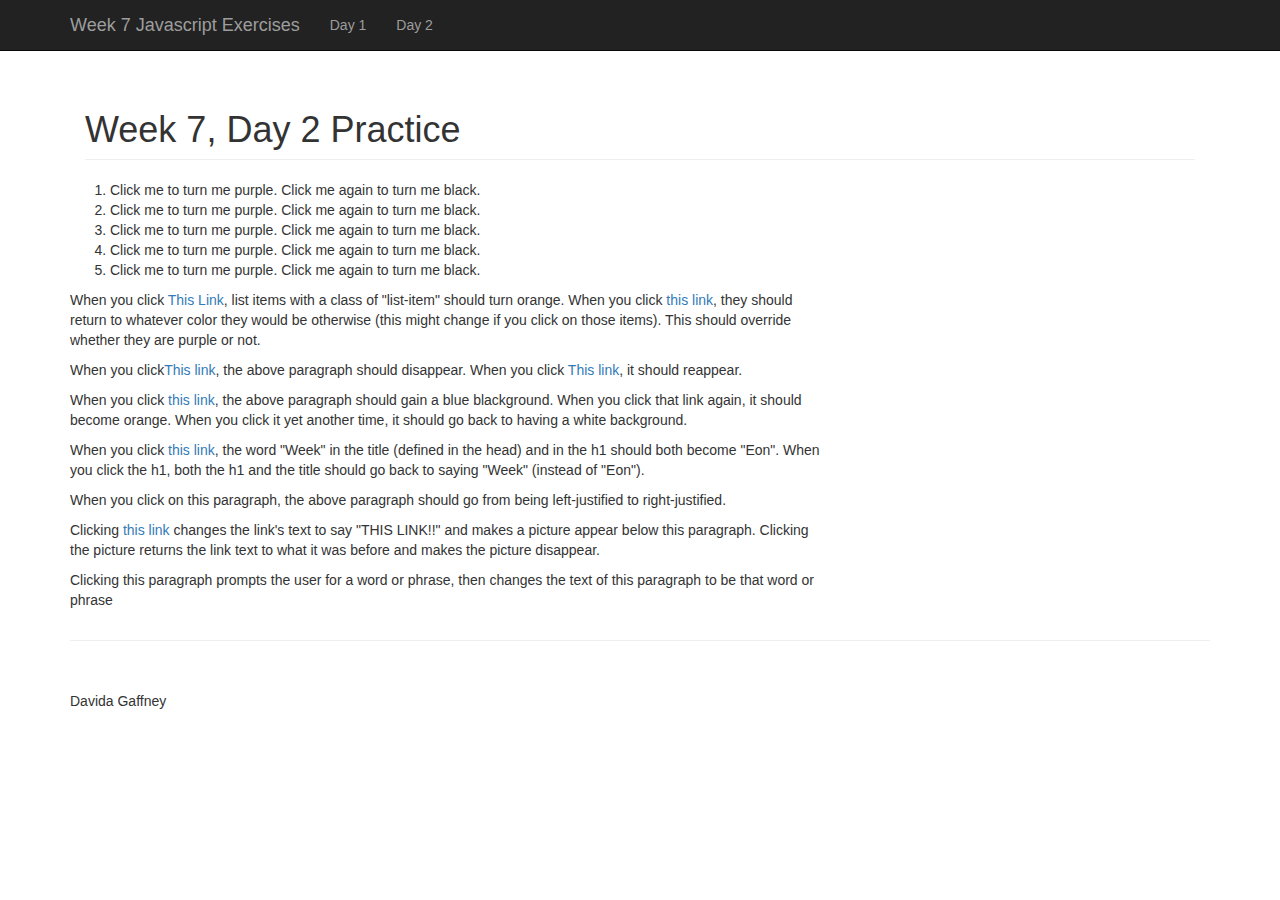
==== day2.html @ 382326d2 "day 1 and 2 update to push to github pages" ====
<!DOCTYPE html>
<html lang="en">

<head>

    <meta charset="utf-8">
    <meta http-equiv="X-UA-Compatible" content="IE=edge">
    <meta name="viewport" content="width=device-width, initial-scale=1">
    <meta name="description" content="">
    <meta name="author" content="">

    <title class="week">Week 07, Day 02 - Practice</title>
    <script src="./js/script.js"></script>
    <script src="./js/day2scripts.js"></script>

    <!-- Bootstrap Core CSS -->
    <link href="css/bootstrap.min.css" rel="stylesheet">

    <!-- Custom CSS -->
    <link href="css/thumbnail-gallery.css" rel="stylesheet">

    <!-- HTML5 Shim and Respond.js IE8 support of HTML5 elements and media queries -->
    <!-- WARNING: Respond.js doesn't work if you view the page via file:// -->
    <!--[if lt IE 9]>
        <script src="https://oss.maxcdn.com/libs/html5shiv/3.7.0/html5shiv.js"></script>
        <script src="https://oss.maxcdn.com/libs/respond.js/1.4.2/respond.min.js"></script>
    <![endif]-->
    <link rel="stylesheet" type="text/css" href="css/custom.css">

</head>

<body>

    <!-- Navigation -->
    <nav class="navbar navbar-inverse navbar-fixed-top" role="navigation">
        <div class="container">
            <!-- Brand and toggle get grouped for better mobile display -->
            <div class="navbar-header">
                <button type="button" class="navbar-toggle" data-toggle="collapse" data-target="#bs-example-navbar-collapse-1">
                    <span class="sr-only">Toggle navigation</span>
                    <span class="icon-bar"></span>
                    <span class="icon-bar"></span>
                    <span class="icon-bar"></span>
                </button>
                <a class="navbar-brand">Week 7 Javascript Exercises</a>
            </div>
            <!-- Collect the nav links, forms, and other content for toggling -->
            <div class="collapse navbar-collapse" id="bs-example-navbar-collapse-1">
                <ul class="nav navbar-nav">
                    <li>
                        <a href="index.html">Day 1</a>
                    </li>
                    <li>
                        <a href="day2.html">Day 2</a>
                    </li>
                    <li>
<!--                         <a href="day3.html">Day 3</a>
 -->                    </li>
                </ul>
            </div>
            <!-- /.navbar-collapse -->
        </div>
        <!-- /.container -->
    </nav>

    <!-- Page Content -->
<div class="container">

<!-- HEADER -->
    <div class="col-lg-12">
        <h1 class="page-header week">Week 7, Day 2 Practice</h1>
    </div>

        <!-- LIST OF PURPLE BLACK THINGS -->
    <div class="row">
      <div class="col-xs-12 col-md-8">
        <ol>
          <li class="list-item" id="list-item-1">
            <span id="clickPurple" onClick="purple();">Click me to turn me purple.</span>
            <span  id="clickBlack" onClick="black()";>Click me again to turn me black.</span>
          </li>
          <li class="list-item" id="list-item-1">
            <span id="clickPurple" onClick="purple();">Click me to turn me purple.</span>
            <span  id="clickBlack" onClick="black()";>Click me again to turn me black.</span>
          </li>
          <li class="list-item" id="list-item-1">
            <span id="clickPurple" onClick="purple();">Click me to turn me purple.</span>
            <span  id="clickBlack" onClick="black()";>Click me again to turn me black.</span>
          </li>
          <li class="list-item" id="list-item-1">
            <span id="clickPurple" onClick="purple();">Click me to turn me purple.</span>
            <span  id="clickBlack" onClick="black()";>Click me again to turn me black.</span>
          </li>
          <li class="list-item" id="list-item-1">
            <span id="clickPurple" onClick="purple();">Click me to turn me purple.</span>
            <span  id="clickBlack" onClick="black()";>Click me again to turn me black.</span>
          </li>
        </ol>
      </div>
    </div>
    <div class="row">
      <div class="col-xs-12 col-md-8">
        <p id="para1"> When you click <a href="#" onClick="orange();">This Link</a>, list items with a class of
        "list-item" should turn orange. When you click <a href="#" onClick="notOrange()">this link</a>, they
        should return to whatever color they would be otherwise (this might change if
        you click on those items). This should override whether they are purple or
        not.</p>
        
        <p id="para2">When you click<a href="#" onClick="hidePara1();">This link</a>, the above paragraph should
        disappear. When you click <a href="#" onClick="showPara1();">This link</a>, it should reappear.</p>
        
        <p id="para3">When you click <a href="#" onClick="changeBackground();">this link</a>, the above paragraph should gain a blue blackground. When you click that link again, it should become orange. When you click it yet another time, it should go back to having a white background.</p>
        
        <p id="para4">When you click <a href="#" onClick="eon();">this link</a>, the word "Week" in the title
        (defined in the head) and in the h1 should both become "Eon". When you click
        the h1, both the h1 and the title should go back to saying "Week" (instead of
        "Eon").</p>

        <p id="para5" onClick="rightJustifyPara4()">When you click on this paragraph, the above paragraph should go from being
        left-justified to right-justified.</p>

        <p id="para6">Clicking <a href="#" onClick="shoutKitty(this);";>this link</a> changes the link's text to say "THIS
        LINK!!" and makes a picture appear below this paragraph. Clicking the picture
        returns the link text to what it was before and makes the picture
        disappear.</p>
        
        <!-- the picture below should start as invisible and only appear when
        something happens in the above paragraph -->
        <img class="hide" id="kittyPic" onClick="noShoutKitty(this);" src="http://placekitten.com/g/400/300">

        <p onClick="promptNewText(this);">Clicking this paragraph prompts the user for a word or phrase, then changes
        the text of this paragraph to be that word or phrase</p>
      </div>
    </div>
            

        <hr>

        <!-- Footer -->
        <footer>
            <div class="row">
                <div class="col-lg-12">
                    <p>Davida Gaffney</p>
                </div>
            </div>
        </footer>

</div>
    <!-- /.container -->

    <!-- jQuery -->
    <script src="js/jquery.js"></script>

    <!-- Bootstrap Core JavaScript -->
    <script src="js/bootstrap.min.js"></script>

</body>

</html>
---- css/thumbnail-gallery.css ----
/*!
 * Start Bootstrap - Thumbnail Gallery HTML Template (http://startbootstrap.com)
 * Code licensed under the Apache License v2.0.
 * For details, see http://www.apache.org/licenses/LICENSE-2.0.
 */

body {
    padding-top: 70px; /* Required padding for .navbar-fixed-top. Change if height of navigation changes. */
}

.thumb {
    margin-bottom: 30px;
}

footer {
    margin: 50px 0;
}
---- css/custom.css ----
.jsBox {
	background-color: #cbdad5;
	height: 150px;
	border: 5px solid white;
	border-left-width: 15px;
	border-right-width: 15px; 
}

.jsBox p {
    font-size: 1.7em;
    padding-top: 0px;
    position: absolute;
    top: 15px;
}

.purple {
	color: #bb22ee;
}

.black {
	color: #000;
}

.orange {
	color: #bf4705;
}

.hide {
	display: none;
}

.blueBackground {
	background-color: #207267;
}

.orangeBackground {
	background-color: #bf4705;
}

.rightJustify {
	text-align: right;
}

.showKitty {
	display: block;
}

li {
	cursor:pointer;>
}
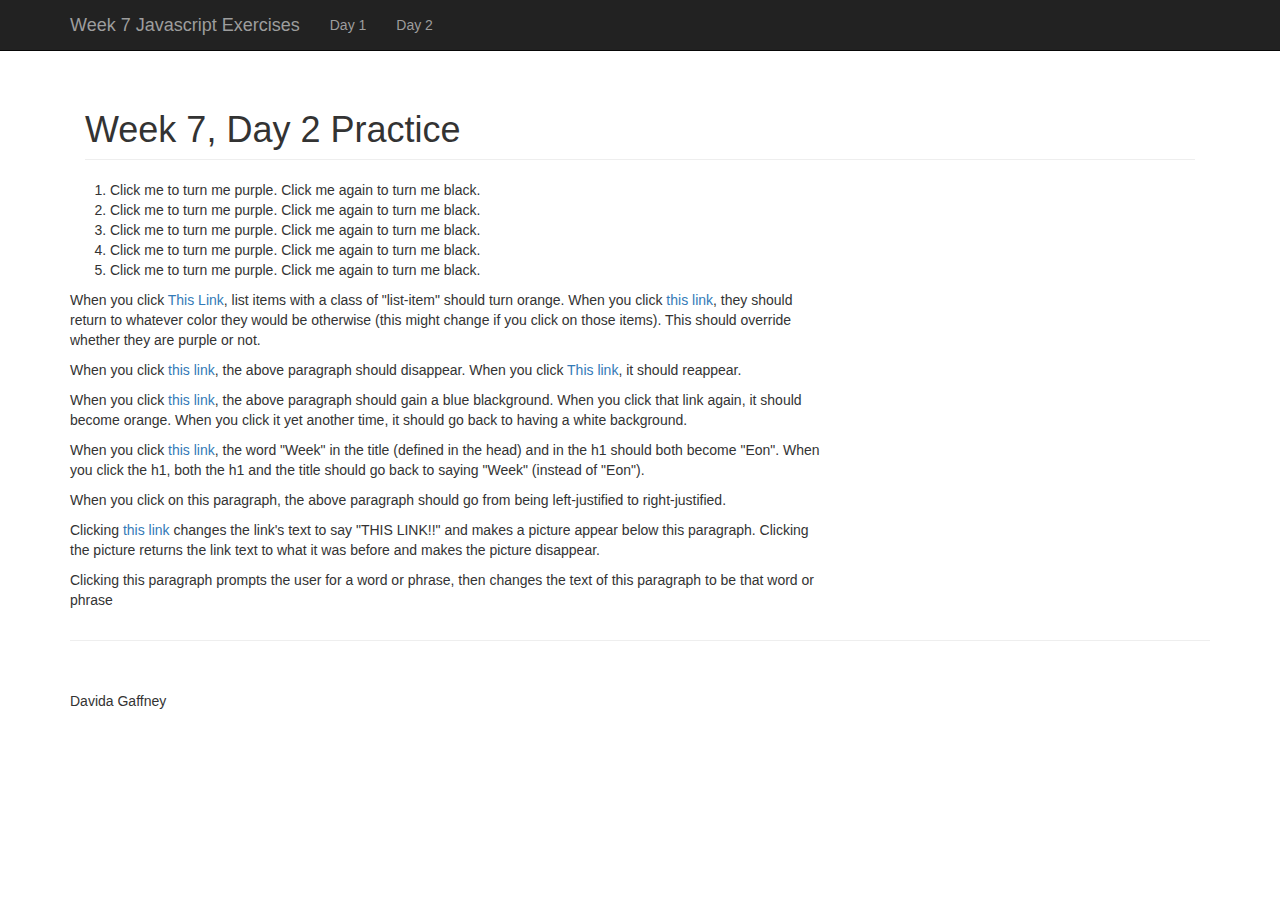
==== commit c06a261b: "add exclamation marks" ====
--- a/day2.html
+++ b/day2.html
@@ -11,7 +11,6 @@
 
     <title class="week">Week 07, Day 02 - Practice</title>
     <script src="./js/script.js"></script>
-    <script src="./js/day2scripts.js"></script>
 
     <!-- Bootstrap Core CSS -->
     <link href="css/bootstrap.min.css" rel="stylesheet">
@@ -68,7 +67,7 @@
 
 <!-- HEADER -->
     <div class="col-lg-12">
-        <h1 class="page-header week">Week 7, Day 2 Practice</h1>
+        <h1 class="page-header week" onClick="notEon();">Week 7, Day 2 Practice</h1>
     </div>
 
         <!-- LIST OF PURPLE BLACK THINGS -->
@@ -106,7 +105,7 @@
         you click on those items). This should override whether they are purple or
         not.</p>
         
-        <p id="para2">When you click<a href="#" onClick="hidePara1();">This link</a>, the above paragraph should
+        <p id="para2">When you click <a href="#" onClick="hidePara1();">this link</a>, the above paragraph should
         disappear. When you click <a href="#" onClick="showPara1();">This link</a>, it should reappear.</p>
         
         <p id="para3">When you click <a href="#" onClick="changeBackground();">this link</a>, the above paragraph should gain a blue blackground. When you click that link again, it should become orange. When you click it yet another time, it should go back to having a white background.</p>
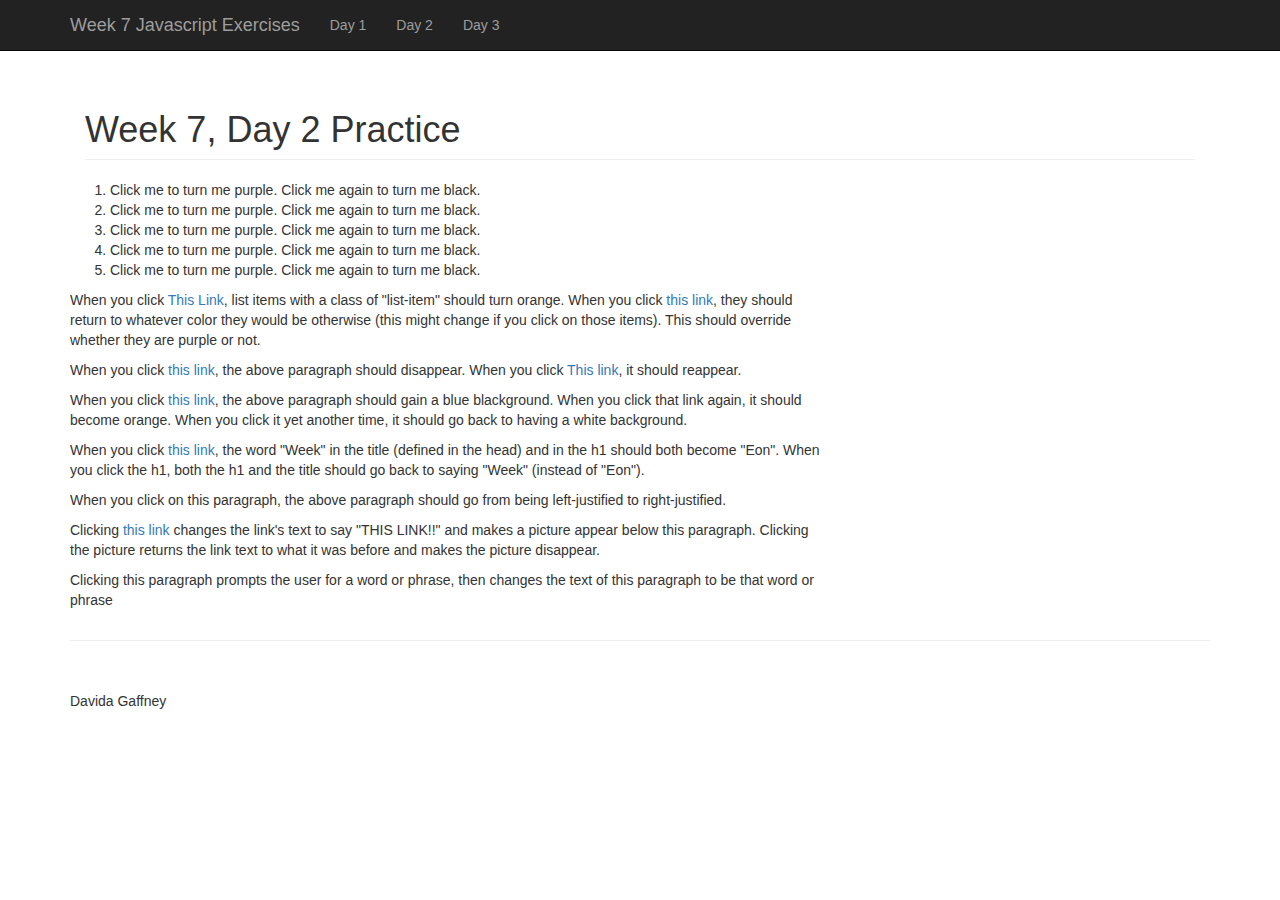
==== commit 380d17af: "Added the day 3 tic tac toe page" ====
--- a/day2.html
+++ b/day2.html
@@ -53,6 +53,9 @@
                         <a href="day2.html">Day 2</a>
                     </li>
                     <li>
+                        <a href="day3.html">Day 3</a>
+                    </li>
+                    <li>
 <!--                         <a href="day3.html">Day 3</a>
  -->                    </li>
                 </ul>
@@ -78,19 +81,19 @@
             <span id="clickPurple" onClick="purple();">Click me to turn me purple.</span>
             <span  id="clickBlack" onClick="black()";>Click me again to turn me black.</span>
           </li>
-          <li class="list-item" id="list-item-1">
+          <li class="list-item" id="list-item-2">
             <span id="clickPurple" onClick="purple();">Click me to turn me purple.</span>
             <span  id="clickBlack" onClick="black()";>Click me again to turn me black.</span>
           </li>
-          <li class="list-item" id="list-item-1">
+          <li class="list-item" id="list-item-3">
             <span id="clickPurple" onClick="purple();">Click me to turn me purple.</span>
             <span  id="clickBlack" onClick="black()";>Click me again to turn me black.</span>
           </li>
-          <li class="list-item" id="list-item-1">
+          <li class="list-item" id="list-item-4">
             <span id="clickPurple" onClick="purple();">Click me to turn me purple.</span>
             <span  id="clickBlack" onClick="black()";>Click me again to turn me black.</span>
           </li>
-          <li class="list-item" id="list-item-1">
+          <li class="list-item" id="list-item-5">
             <span id="clickPurple" onClick="purple();">Click me to turn me purple.</span>
             <span  id="clickBlack" onClick="black()";>Click me again to turn me black.</span>
           </li>
@@ -118,7 +121,7 @@
         <p id="para5" onClick="rightJustifyPara4()">When you click on this paragraph, the above paragraph should go from being
         left-justified to right-justified.</p>
 
-        <p id="para6">Clicking <a href="#" onClick="shoutKitty(this);";>this link</a> changes the link's text to say "THIS
+        <p id="para6">Clicking <a id="noShout" href="#" onClick="shoutKitty(this);";>this link</a> changes the link's text to say "THIS
         LINK!!" and makes a picture appear below this paragraph. Clicking the picture
         returns the link text to what it was before and makes the picture
         disappear.</p>
